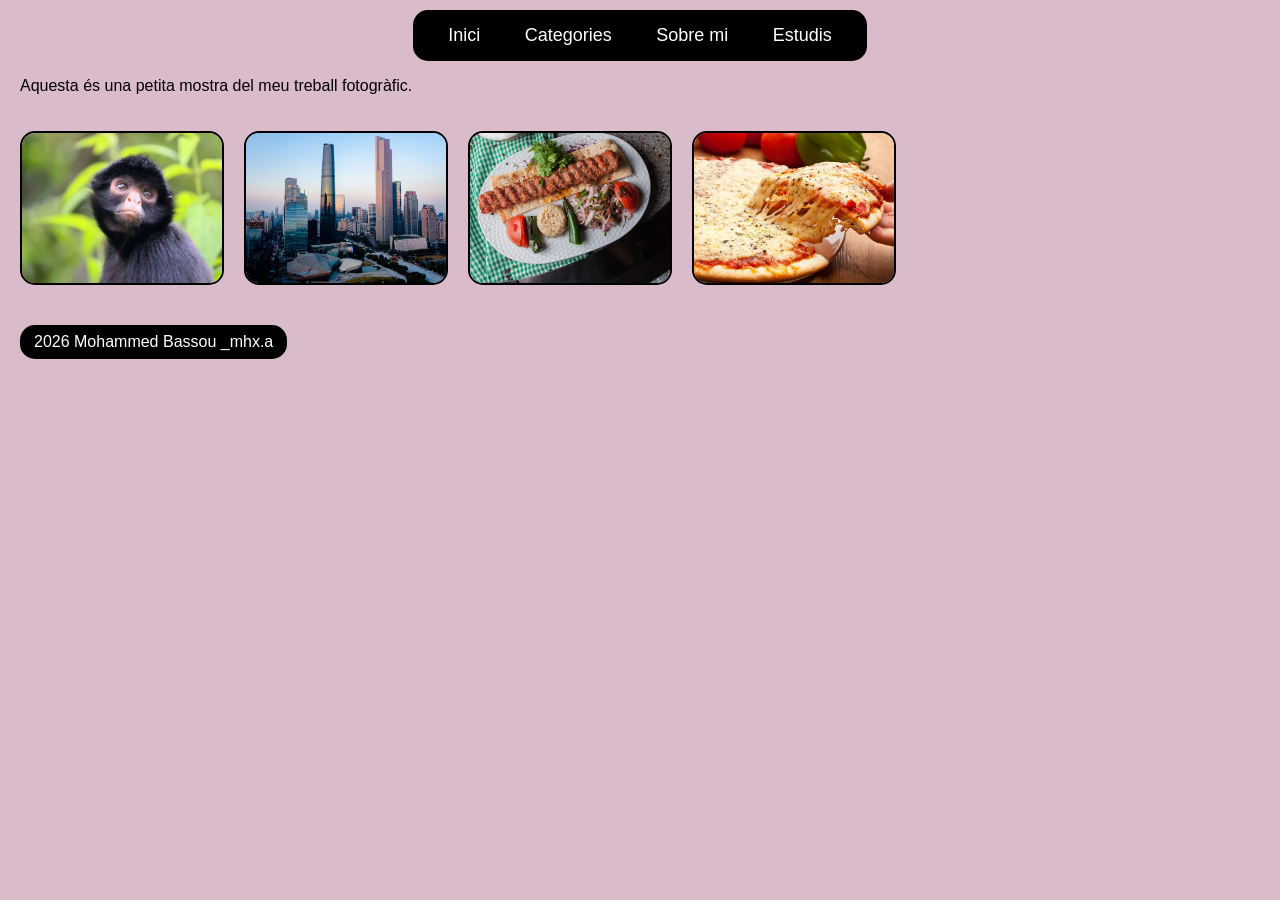
==== root/index.html @ 51f0f87d "Add files via upload" ====
<!DOCTYPE html>
<html lang="ca">
<head>
    <meta charset="UTF-8">
    <meta name="viewport" content="width=device-width, initial-scale=1.0">
    <title>Mohammed Bassou</title>
    <link rel="stylesheet" href="css/style.css">
</head>
<body>

    
    <header>

       
        <nav>
            <ul>
                <li><a href="index.html">Inici</a></li>
                <li><a href="pages/categories.html">Categories</a></li>
                <li><a href="pages/sobre_mi.html">Sobre mi</a></li>
                <li><a href="pages/estudis.html">Estudis</a></li>
            </ul>
        </nav>
    </header>

    <main>
        <p>Aquesta és una petita mostra del meu treball fotogràfic.</p>

        <div class="galeria">
            <img src="img/Mono.webp" alt="Mono">
            <img src="img/rascacielos.webp" alt="Rascacielos">
            <img src="img/kebab.webp" alt="Kebab">
            <img src="img/pizza.webp" alt="Pizza">
        </div>
    </main>


    <footer>
        <p>2026 Mohammed Bassou _mhx.a</p>
    </footer>

</body>
</html>
---- root/css/style.css ----
body {
    background-color: #dabbca;
    font-family: Arial, sans-serif;
    margin: 0;
    padding: 0;
}


nav {
    background-color: #000000;
    border-radius: 15px;
    padding: 15px;
    text-align: center;
    width: fit-content;
    max-width: calc(100% - 30px);
    box-sizing: border-box;
    margin: 10px auto;
}

nav ul {
    list-style: none;
    margin: 0;
    padding: 0;
}

nav li {
    display: inline;
}

nav a {
    color: #fff;
    margin: 0 20px;
    text-decoration: none;
    font-size: 18px;
}


h1, h2 {
    margin-left: 20px;
}

p {
    margin-left: 20px;
    max-width: 600px;
}


.contingut-principal {
    background-color: #ffffff;
    color: #333333;
    border: 2px solid #000000;
    width: 800px;
    margin: 20px auto;
    padding: 20px;
    border-radius: 15px;
}


.galeria {
    display: flex;
    flex-wrap: wrap;
    gap: 20px;
    padding: 20px;
}

.galeria img {
    width: 200px;
    height: 150px;
    object-fit: cover;
    border-radius: 15px;
    border: 2px solid black;
}


.sobre-mi {
    background-color: #ccc;
    margin: 20px;
    padding: 20px;
    border-radius: 15px;
    box-shadow: 0px 0px 10px #888;
    max-width: 600px;
}

footer {
    background-color: #000000;
    border-radius: 15px;
    color: #fff;
    width: fit-content;
    padding: 8px 14px;
    margin: 20px 0 0 20px;
}

footer p {
    margin: 0;
    color: #fff;
}


table {
    border-collapse: separate;
    border-spacing: 0;
    border-radius: 12px;
    margin: auto;
    overflow: hidden;
}

th,
td {
    border: 1px solid #000000;
    padding: 10px;
    text-align: center;
    font-weight: bold;
}

thead th {
    background-color: #302c2c;
    color: #fff;
    text-align: center;
}

tbody th,
tbody td {
    background-color: #ffffff;
    color: #000;
}
 
td {
    font-weight: normal;
    text-align: left;
}

td[colspan="5"] {
    text-align: center;
}

td.angles {
    background-color: #9bd3d5;
    text-align: center;
}

td.optatiu {
    background-color: #b85cad;
    color: #fff;
    font-weight: bold;
    text-align: center;
}

td.muntatge {
    background-color: #ffd5c7;
    text-align: center;
}

td.xarxes {
    background-color: #ad796b;
    color: #fff;
    text-align: center;
}

td.aplicacions {
    background-color: #c3df8f;
    text-align: center;
}

td.tutoria {
    background-color: #c955b6;
    color: #fff;
    font-weight: bold;
    text-align: center;
}

td.ipo {
    background-color: #48f39a;
    color: #fff;
    font-weight: bold;
    text-align: center;
}

td.digitalitzacio {
    background-color: #d6e0a4;
    color: #fff;
    font-weight: bold;
    text-align: center;
}

td.sostenibilitat {
    background-color: #c7ace9;
    color: #fff;
    font-weight: bold;
    text-align: center;
}

td.sistemes {
    background-color: #ed54d7;
    color: #fff;
    font-weight: bold;
    text-align: center;
}

table tbody td:not([colspan="5"]) {
    color: #000000;
    font-weight: bold;
    text-align: center;
}
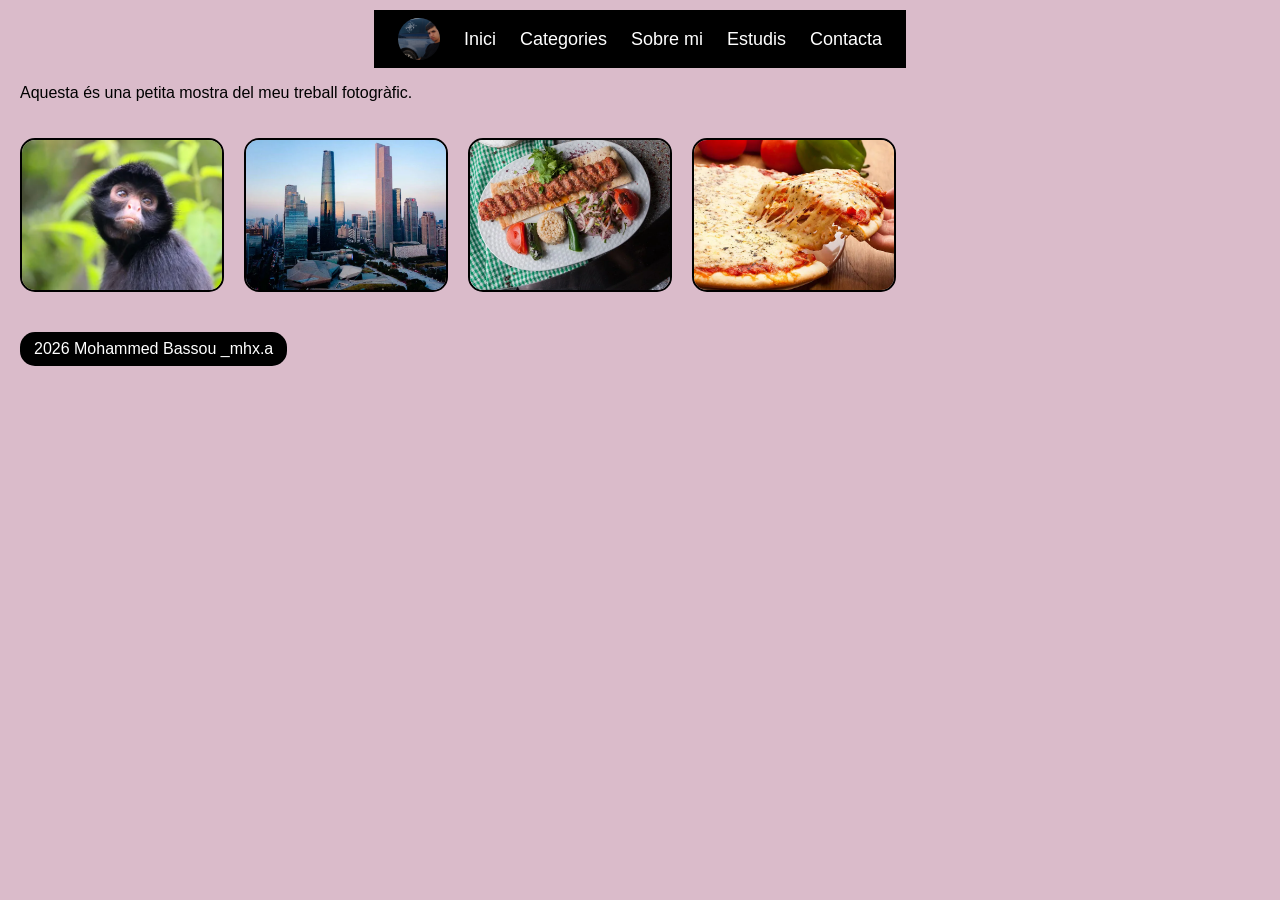
==== commit eb820f93: "Add files via upload" ====
--- a/root/index.html
+++ b/root/index.html
@@ -13,11 +13,13 @@
 
        
         <nav>
+            <img class="avatar" src="img/mohas.png.jpg" alt="Avatar de Mohammed">
             <ul>
                 <li><a href="index.html">Inici</a></li>
                 <li><a href="pages/categories.html">Categories</a></li>
                 <li><a href="pages/sobre_mi.html">Sobre mi</a></li>
                 <li><a href="pages/estudis.html">Estudis</a></li>
+                <li><a href="pages/formularis.html">Contacta</a></li>
             </ul>
         </nav>
     </header>
--- a/root/css/style.css
+++ b/root/css/style.css
@@ -7,31 +7,45 @@
 
 
 nav {
-    background-color: #000000;
-    border-radius: 15px;
-    padding: 15px;
-    text-align: center;
+    display: flex;
+    align-items: center;
+    gap: 24px;
+    background: #000;
     width: fit-content;
     max-width: calc(100% - 30px);
     box-sizing: border-box;
+    padding: 8px 24px;
     margin: 10px auto;
 }
 
+.avatar {
+    width: 42px; height: 42px;
+    border-radius: 50%;
+    object-fit: cover;
+}
+
 nav ul {
+    display: flex;
+    flex-wrap: wrap;
+    gap: 24px;
     list-style: none;
     margin: 0;
     padding: 0;
 }
 
-nav li {
-    display: inline;
-}
-
 nav a {
-    color: #fff;
-    margin: 0 20px;
+    color: white;
+    font-size: 18px;
     text-decoration: none;
-    font-size: 18px;
+}
+
+nav a:hover, nav a:focus-visible {
+    color: #dabbca;
+    text-decoration: underline;
+}
+
+nav a:active {
+    color: pink;
 }
 
 
@@ -42,6 +56,55 @@
 p {
     margin-left: 20px;
     max-width: 600px;
+}
+
+form {
+    box-sizing: border-box;
+    width: 100%;
+    max-width: 576px;
+    margin: 20px auto;
+    padding: 28px;
+    background-color: #fff;
+    border-radius: 15px;
+    box-shadow: 0 6px 20px #0000001f;
+}
+
+form input,
+form textarea {
+    box-sizing: border-box;
+    width: 100%;
+    margin-bottom: 20px;
+    padding: 12px 14px;
+    border: 1px solid #b9a5af;
+    border-radius: 8px;
+    font: inherit;
+}
+
+form input:focus,
+form textarea:focus {
+    outline: 2px solid #81536a;
+    border-color: #81536a;
+}
+
+form textarea {
+    min-height: 130px;
+    resize: vertical;
+}
+
+form button {
+    display: block;
+    margin: 0 auto;
+    padding: 12px 20px;
+    border: 0;
+    border-radius: 8px;
+    background-color: #30232a;
+    color: #fff;
+    font: inherit;
+    cursor: pointer;
+}
+
+form button:hover {
+    background-color: #593c4c;
 }
 
 
